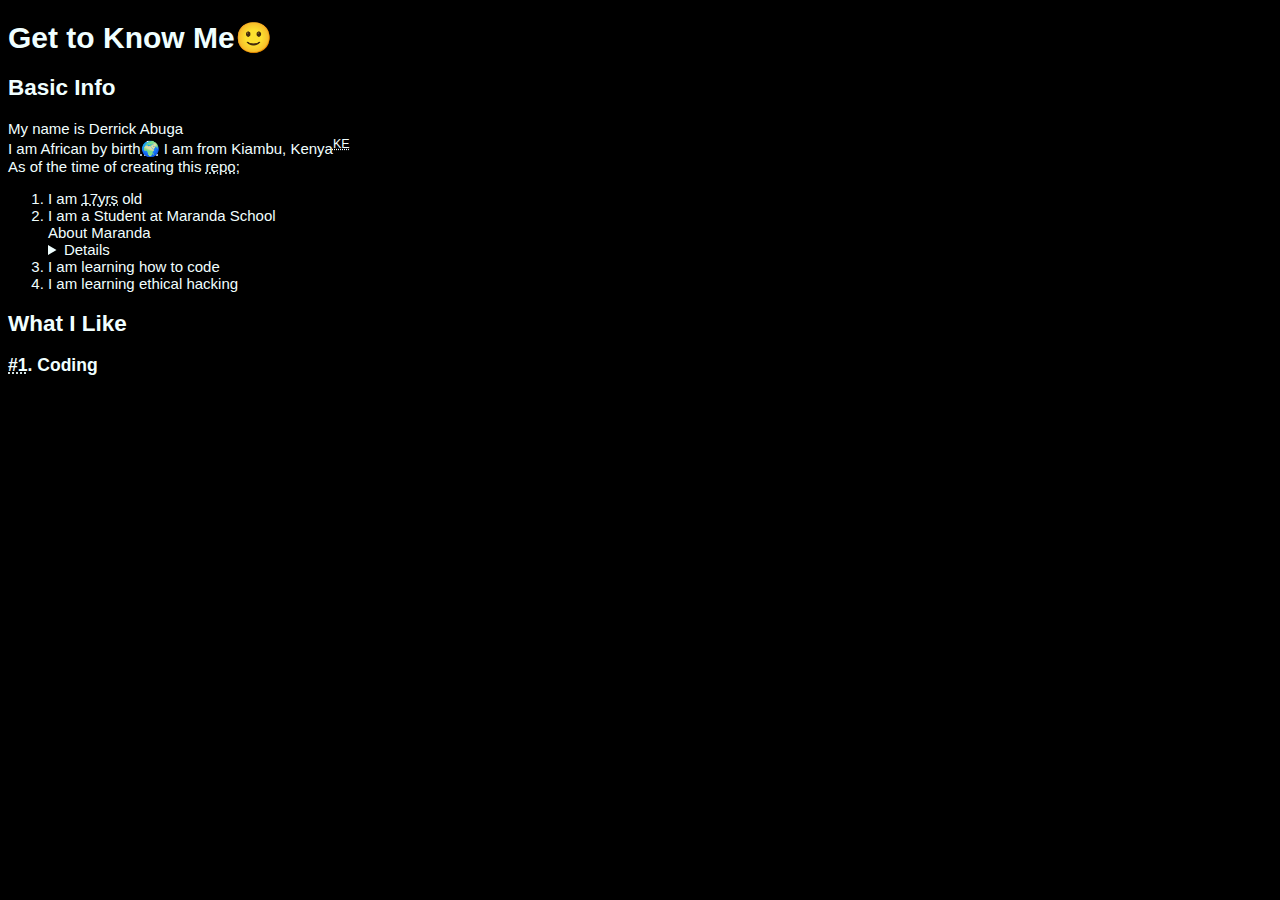
==== HTML/01_SITE/index.html @ 1376bd39 "modified:   HTML/01_SITE/index.html" ====
<!DOCTYPE html>
<html lang="en">
<head>
    <meta charset="UTF-8">
    <meta name="viewport" content="width=device-width, initial-scale=1.0">
    <meta name="author" content="Derrick Abuga">
    <link rel="icon" href="html5.png" type="image/x-icon">
    <title>01_SITE</title>

    <style>
        html {
            background-color: black;
            color: azure;
            font-family: sans-serif;
            font-size: 15px;
        }
        a {
            color: azure;
        }
        a:hover {
            color: aliceblue;
        }
        a:visited {
            color: white;
        }
    </style>

</head>
<body>
    
    <h1>Get to Know Me🙂</h1>
    <h2>Basic Info</h2>
    <p>
        My name is Derrick Abuga <br>
        I am African by birth<abbr title="Africa">🌍</abbr>
        I am from Kiambu, Kenya<sup><abbr title="Kenya">KE</abbr></sup> <br>
        As of the time of creating this <abbr title="repository">repo</abbr>; <br>
        <ol>
            <li>I am <abbr title="seventeen years">17yrs</abbr> old</li>
            <li>
                I am a Student at Maranda School
                <aside>
                    <summary>About Maranda</summary>
                    <details>
                        Maranda School is located at Bondo, Siaya County, Kenya <br>
                        Maranda School is a <abbr title="National Schools are the highest ranking in Kenya, after International Schools">National School</abbr><br>
                        You can learn more about my school on their <a href="">official website</a> <br>
                        <!--TODO: Add a link to Maranda School's website-->
                    </details>
                </aside>
            </li>
            <li>I am learning how to code</li>
            <li>I am learning ethical hacking</li>
        </ol>

    </p>
    <h2>What I Like</h2>
    <h3><abbr title="Number one">#1</abbr>. Coding</h3>

</body>
</html>
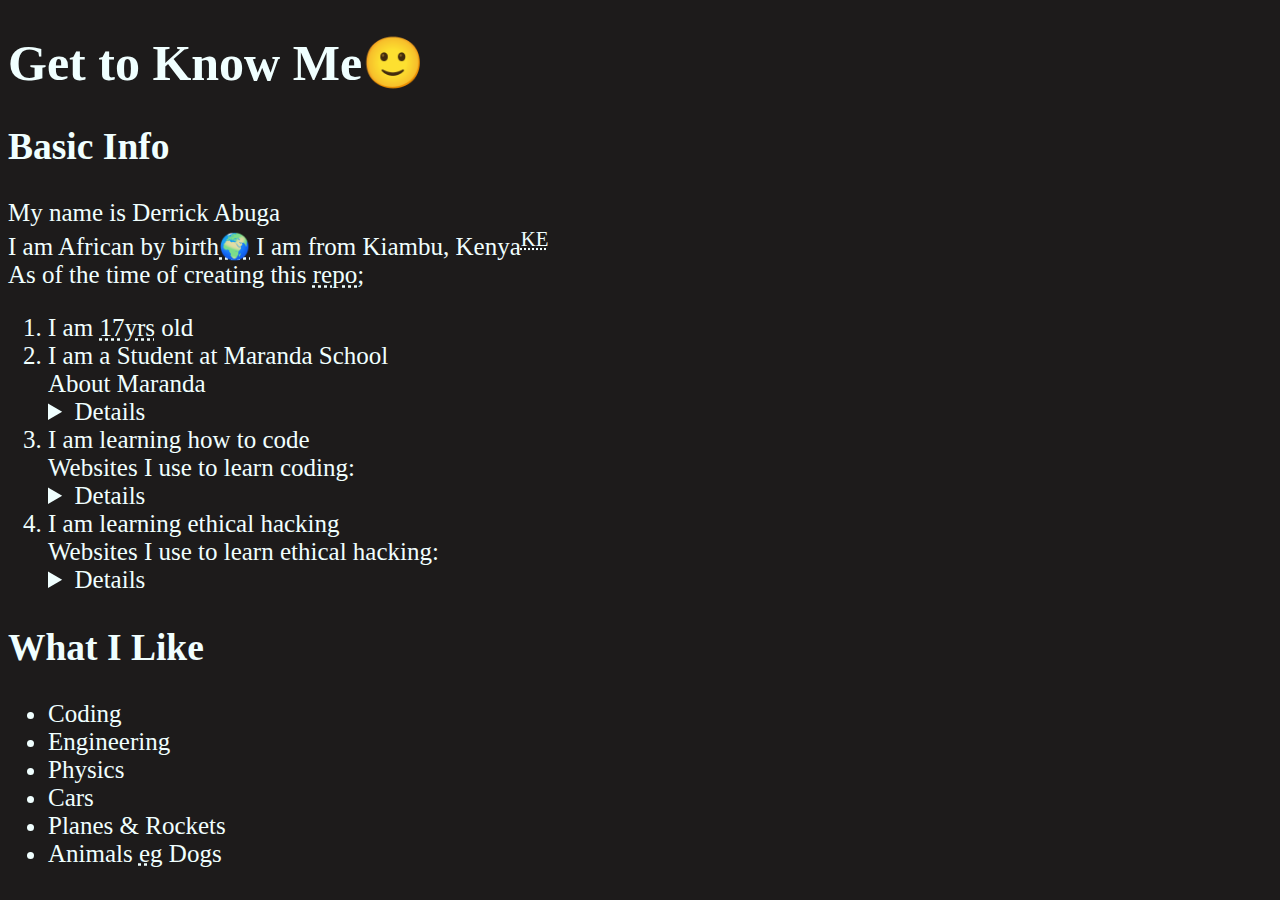
==== commit 4af4eb7d: "modified:   HTML/01_SITE/index.html new file:   HTML/03_SITE/Happy Birthday Lydiah.html new file:   " ====
--- a/HTML/01_SITE/index.html
+++ b/HTML/01_SITE/index.html
@@ -9,10 +9,10 @@
 
     <style>
         html {
-            background-color: black;
+            background-color: #1d1b1b;
             color: azure;
-            font-family: sans-serif;
-            font-size: 15px;
+            font-family: 'Times New Roman', Times, serif;
+            font-size: 25px;
         }
         a {
             color: azure;
@@ -49,13 +49,41 @@
                     </details>
                 </aside>
             </li>
-            <li>I am learning how to code</li>
-            <li>I am learning ethical hacking</li>
+            <li>
+                I am learning how to code
+                <aside>
+                    <summary>Websites I use to learn coding:</summary>
+                    <details>
+                        <abbr title="First">a. </abbr><a href="https://www.freecodecamp.org">freeCodeCamp.org</a><br>
+                        <abbr title="Second">b. </abbr><a href="#">Codecademy</a><br>
+                        <!--TODO: Add a link to codecademy-->
+                        <abbr title="Third">c. </abbr><a href="#">Udemy</a><br>
+                        <!--TODO: Add a link to udemy-->
+                    </details>
+                </aside>
+            </li>
+            <li>
+                I am learning ethical hacking
+                <aside>
+                    <summary>Websites I use to learn ethical hacking:</summary>
+                    <details>
+                        <abbr title="First">a. </abbr><a href="https://www.cybrary.it">Cybrary</a><br>
+                        <abbr title="Second">b. </abbr><a href="https://www.kali.org">Kali</a><br>
+                    </details>
+                </aside>
+            </li>
         </ol>
 
     </p>
     <h2>What I Like</h2>
-    <h3><abbr title="Number one">#1</abbr>. Coding</h3>
+    <ul>
+        <li>Coding</li>
+        <li>Engineering</li>
+        <li>Physics</li>
+        <li>Cars</li>
+        <li>Planes & Rockets</li>
+        <li>Animals <abbr title="For Example">eg</abbr> Dogs</li>
+    </ul>
 
 </body>
 </html>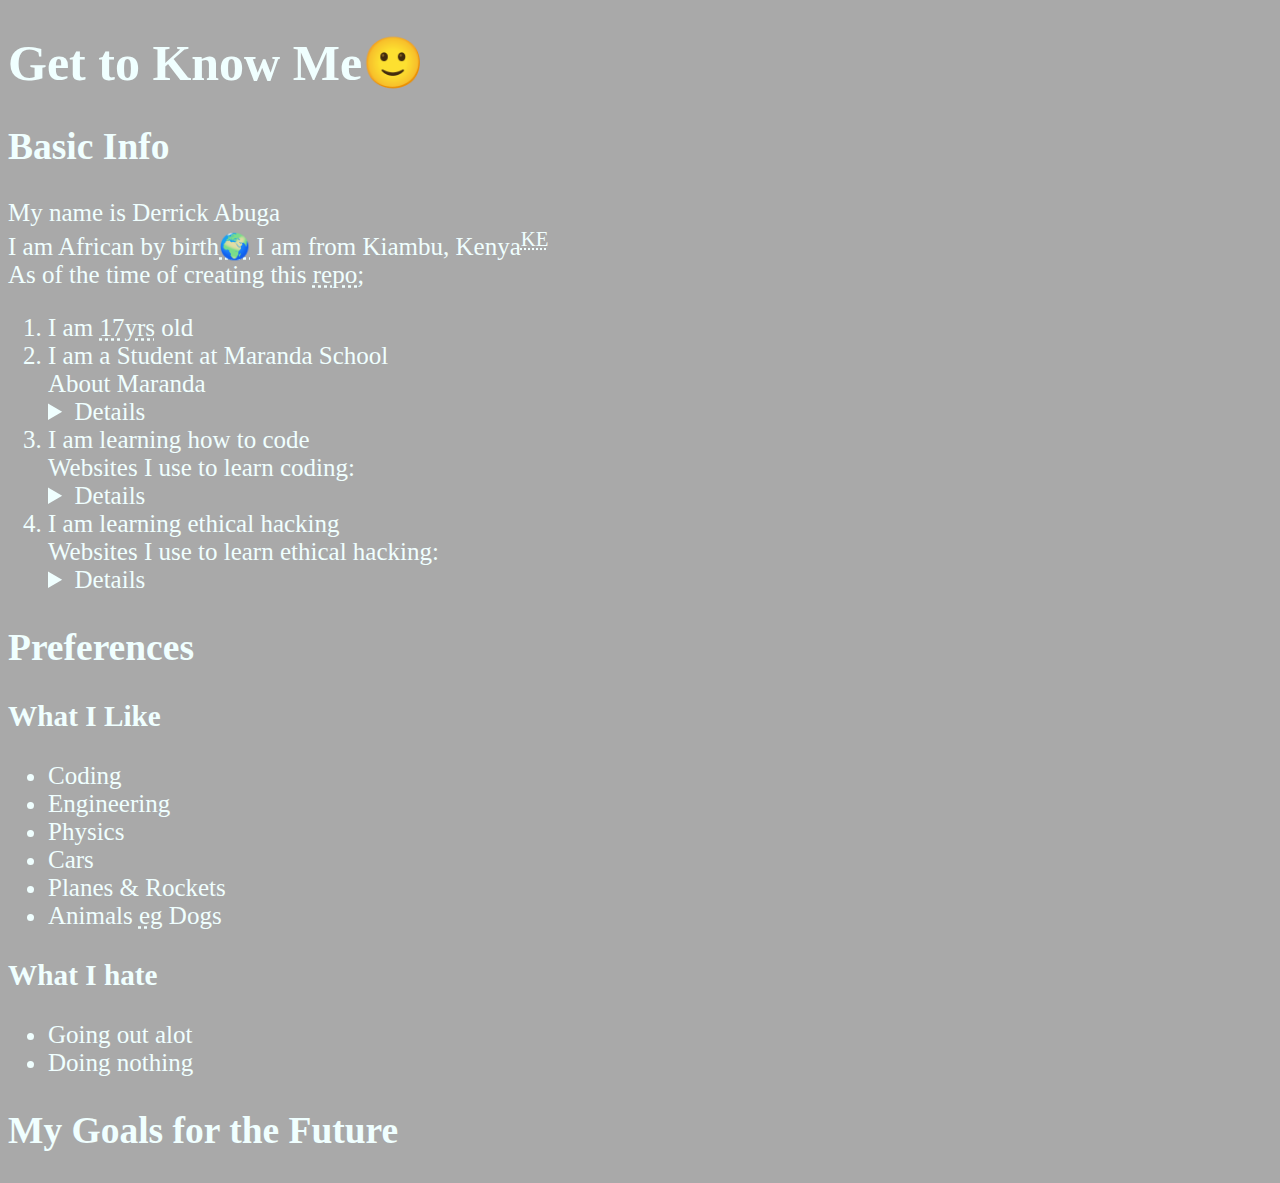
==== commit 49401ffa: "Merge branch 'main' of https://github.com/derrick-f117/01_REPOSITORY" ====
--- a/HTML/01_SITE/index.html
+++ b/HTML/01_SITE/index.html
@@ -9,7 +9,7 @@
 
     <style>
         html {
-            background-color: #1d1b1b;
+            background-color: darkgrey;
             color: azure;
             font-family: 'Times New Roman', Times, serif;
             font-size: 25px;
@@ -19,9 +19,15 @@
         }
         a:hover {
             color: aliceblue;
+            background-color: blue;
         }
         a:visited {
             color: white;
+        }
+        a:active {
+            color: orange;
+            font-width: 10px;
+            backgound-color: cyan;
         }
     </style>
 
@@ -75,7 +81,8 @@
         </ol>
 
     </p>
-    <h2>What I Like</h2>
+    <h2>Preferences</h2>
+    <h3>What I Like</h3>
     <ul>
         <li>Coding</li>
         <li>Engineering</li>
@@ -84,6 +91,12 @@
         <li>Planes & Rockets</li>
         <li>Animals <abbr title="For Example">eg</abbr> Dogs</li>
     </ul>
+    <h3>What I hate</h3>
+    <ul>
+        <li>Going out alot</li>
+        <li>Doing nothing</li>
+    </ul>
+    <h2>My Goals for the Future</h2>
 
 </body>
 </html>